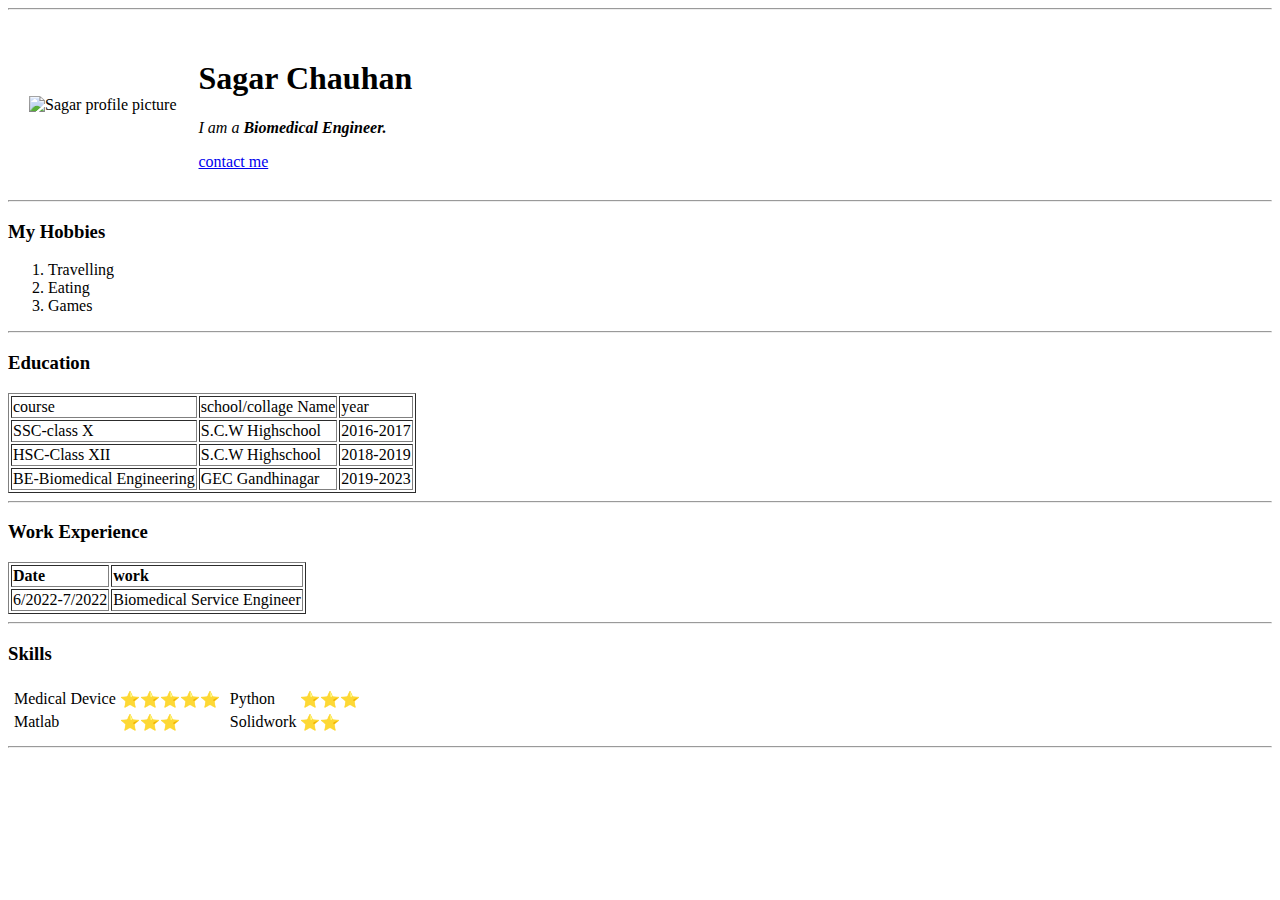
==== index.html @ 1f0b883d "Add files via upload" ====
<!DOCTYPE html>
<html>
  <head>
    <meta charset="utf-8">
    <title>web dev</title>
  </head>
  <body>
    <hr>
    <table cellspacing="20">
      <tr>
        <td><img src="https://pbs.twimg.com/profile_images/1619355095275110401/cFdr0be0_400x400.jpg" alt="Sagar profile picture"</td>
        <td><h1>Sagar Chauhan</h1>
        <p><em>I am a <strong>Biomedical Engineer.</strong></em></p>
        <a href="contact__me.html">contact me</a></td>
      </tr>
    </table>

    <hr>
    <h3>My Hobbies</h3>
    <ol>
      <li>Travelling</li>
      <li>Eating</li>
      <li>Games</li>
    </ol>
    <hr>
    <h3>Education</h3>
    <table border>
      <thead>
        <tr>
          <td>course</td>
          <td>school/collage Name</td>
          <td>year</td>
        </tr>
        <tr>
          <td>SSC-class X</td>
          <td>S.C.W Highschool</td>
          <td>2016-2017</td>
        </tr>
        <tr>
          <td>HSC-Class XII</td>
          <td>S.C.W Highschool</td>
          <td>2018-2019</td>
        </tr>
        <tr>
          <td>BE-Biomedical Engineering</td>
          <td>GEC Gandhinagar</td>
          <td>2019-2023</td>
        </tr>
      </thead>

    </table>

    <hr>
    <h3>Work Experience</h3>
    <table border>
      <tr>
        <td><strong>Date</strong></td>
        <td><strong>work</strong></td>
      </tr>
      <tr>
        <td>6/2022-7/2022</td>
        <td>Biomedical Service Engineer</td>

      </tr>
    </table>
    <hr>
    <h3>Skills</h3>
    <table>
      <tr>
        <td>
          <table>
            <tr>
              <td>Medical Device</td>
              <td>⭐⭐⭐⭐⭐</td>
            </tr>
            <tr>
              <td>Matlab</td>
              <td>⭐⭐⭐</td>
            </tr>
          </table>
        </td>
        <td><table>
          <tr>
            <td>Python</td>
            <td>⭐⭐⭐</td>
          </tr>
          <tr>
            <td>Solidwork</td>
            <td>⭐⭐</td>
          </tr>
        </table>
      </td>
      </tr>
    </table>
    <hr>





















  </body>
</html>
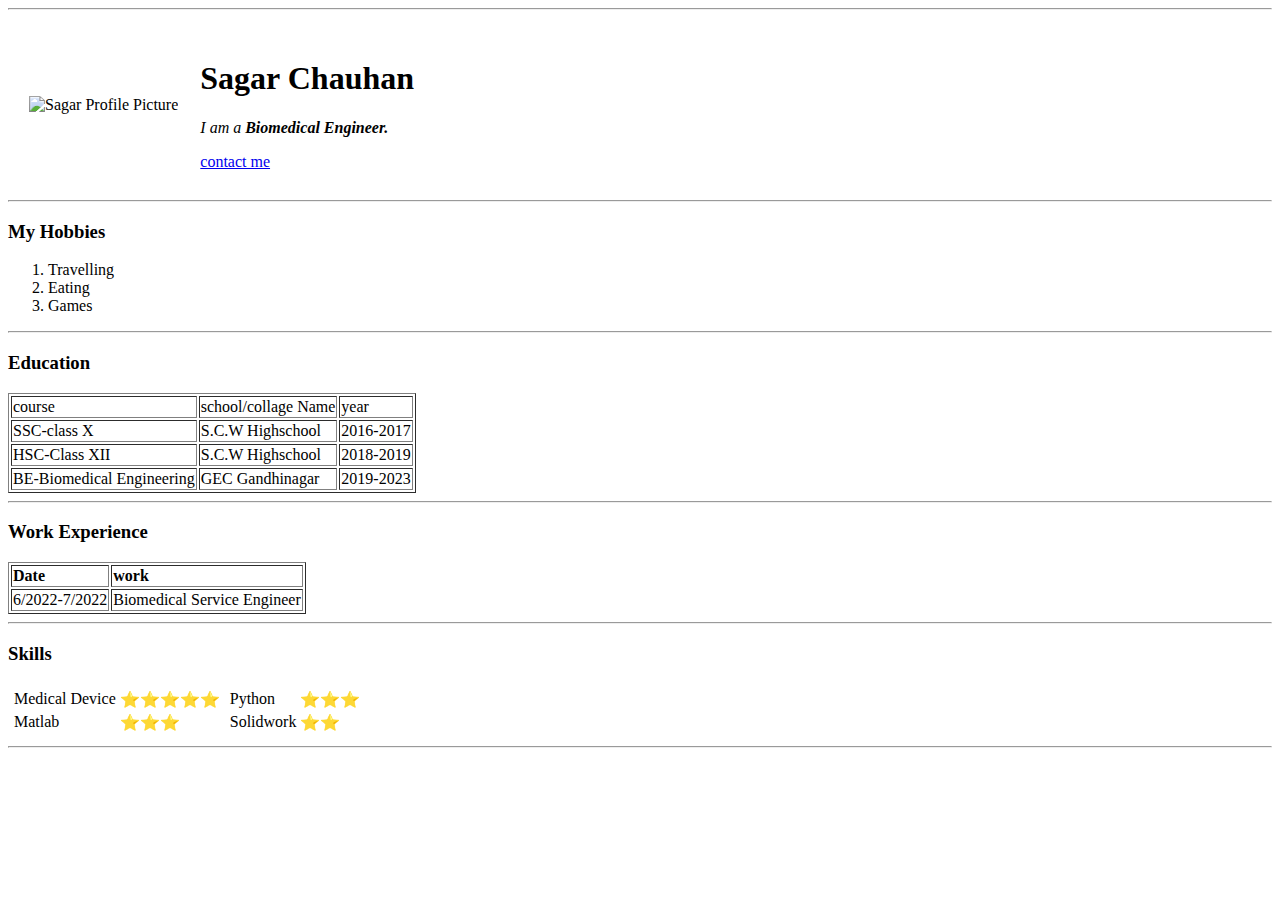
==== commit eb3af533: "update index.html" ====
--- a/index.html
+++ b/index.html
@@ -2,13 +2,18 @@
 <html>
   <head>
     <meta charset="utf-8">
-    <title>web dev</title>
+    <title>sagarchauhan</title>
+    <link rel="stylesheet" href="styles.css">
+
+
+
   </head>
+
   <body>
     <hr>
     <table cellspacing="20">
       <tr>
-        <td><img src="https://pbs.twimg.com/profile_images/1619355095275110401/cFdr0be0_400x400.jpg" alt="Sagar profile picture"</td>
+        <td><img src="https://pbs.twimg.com/profile_images/1619355095275110401/cFdr0be0_400x400.jpg"alt="Sagar Profile Picture" width="180px"</td>
         <td><h1>Sagar Chauhan</h1>
         <p><em>I am a <strong>Biomedical Engineer.</strong></em></p>
         <a href="contact__me.html">contact me</a></td>
